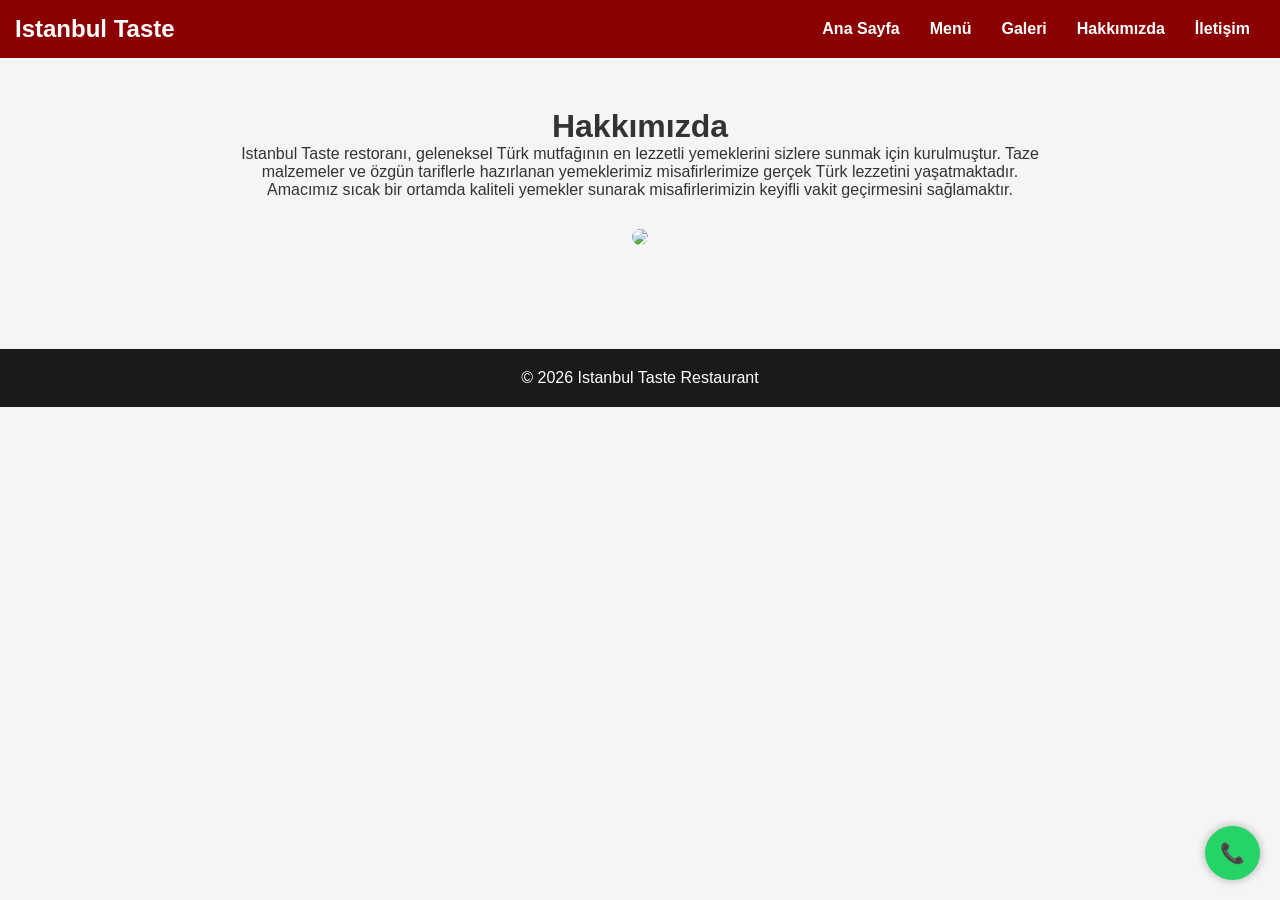
==== about.html @ 934422b2 "Add files via upload" ====
<!DOCTYPE html>
<html lang="tr">
<head>
<meta charset="UTF-8">
<meta name="viewport" content="width=device-width, initial-scale=1.0">
<title>Hakkımızda - Istanbul Taste</title>
<link rel="stylesheet" href="css/style.css">
<style>

body{
font-family:Arial;
margin:0;
background:#f5f5f5;
}

header{
background:#8B0000;
color:white;
padding:15px;
}

nav{
display:flex;
justify-content:space-between;
align-items:center;
}

nav ul{
display:flex;
list-style:none;
}

nav ul li{
margin:0 15px;
}

nav ul li a{
color:white;
text-decoration:none;
font-weight:bold;
}

.container{
max-width:900px;
margin:auto;
padding:50px;
text-align:center;
}

.container img{
width:100%;
border-radius:10px;
margin-top:30px;
}

footer{
background:#1a1a1a;
color:white;
text-align:center;
padding:20px;
margin-top:50px;
}

.whatsapp{
position:fixed;
bottom:20px;
right:20px;
background:#25D366;
color:white;
padding:15px;
border-radius:50%;
text-decoration:none;
font-size:20px;
}

</style>
</head>

<body>

<header>
<nav>

<h2>Istanbul Taste</h2>

<ul>
<li><a href="index.html">Ana Sayfa</a></li>
<li><a href="menu.html">Menü</a></li>
<li><a href="gallery.html">Galeri</a></li> 
<li><a href="about.html">Hakkımızda</a></li>
<li><a href="contact.html">İletişim</a></li>
</ul>

</nav>
</header>

<div class="container">

<h1>Hakkımızda</h1>

<p>
Istanbul Taste restoranı, geleneksel Türk mutfağının
en lezzetli yemeklerini sizlere sunmak için kurulmuştur.
Taze malzemeler ve özgün tariflerle hazırlanan yemeklerimiz
misafirlerimize gerçek Türk lezzetini yaşatmaktadır.
</p>

<p>
Amacımız sıcak bir ortamda kaliteli yemekler sunarak
misafirlerimizin keyifli vakit geçirmesini sağlamaktır.
</p>

<img src="https://images.unsplash.com/photo-1552566626-52f8b828add9">

</div>
<a class="whatsapp" href="https://wa.me/905073410436">📞</a>

<footer>

<p>© 2026 Istanbul Taste Restaurant</p>

</footer>

<script src="js/script.js"></script>
</body>
</html>
---- css/style.css ----
/* Genel Ayarlar */

*{
margin:0;
padding:0;
box-sizing:border-box;
}

body{
font-family:Arial, sans-serif;
background:#f5f5f5;
color:#333;
}

/* Navbar */

header{
background:#8B0000;
color:white;
padding:15px 30px;
}

nav{
display:flex;
justify-content:space-between;
align-items:center;
}

nav h2{
font-size:24px;
}

nav ul{
list-style:none;
display:flex;
}

nav ul li{
margin-left:20px;
}

nav ul li a{
color:white;
text-decoration:none;
font-weight:bold;
transition:0.3s;
}

nav ul li a:hover{
color:#D4AF37;
}

/* Hero */

.hero{
height:80vh;
background:url("https://images.unsplash.com/photo-1600891964599-f61ba0e24092") center/cover;
display:flex;
flex-direction:column;
justify-content:center;
align-items:center;
color:white;
text-align:center;
text-shadow:0 0 10px black;
}

.hero h1{
font-size:50px;
}

.btn{
background:#D4AF37;
color:black;
padding:12px 25px;
border-radius:6px;
text-decoration:none;
margin-top:20px;
display:inline-block;
}

/* Sections */

.section{
padding:60px 20px;
text-align:center;
}

/* Cards */

.grid{
display:flex;
justify-content:center;
gap:30px;
flex-wrap:wrap;
margin-top:30px;
}

.card{
background:white;
width:250px;
padding:20px;
border-radius:10px;
box-shadow:0 0 10px rgba(0,0,0,0.15);
transition:0.3s;
}

.card:hover{
transform:scale(1.05);
}

.card img{
width:100%;
border-radius:10px;
}

.price{
color:#8B0000;
font-weight:bold;
margin-top:10px;
}

/* Gallery */

.gallery{
display:grid;
grid-template-columns:repeat(auto-fit,minmax(250px,1fr));
gap:20px;
margin-top:30px;
}

.gallery img{
width:100%;
border-radius:10px;
}

/* Container */

.container{
max-width:1000px;
margin:auto;
padding:40px 20px;
}

/* Footer */

footer{
background:#1a1a1a;
color:white;
text-align:center;
padding:20px;
margin-top:50px;
}

/* WhatsApp Button */

.whatsapp{
position:fixed;
bottom:20px;
right:20px;
background:#25D366;
color:white;
font-size:22px;
padding:15px;
border-radius:50%;
text-decoration:none;
box-shadow:0 0 10px rgba(0,0,0,0.3);
}

/* Responsive */

@media(max-width:768px){

nav{
flex-direction:column;
}

nav ul{
margin-top:10px;
}

.hero h1{
font-size:36px;
}

}
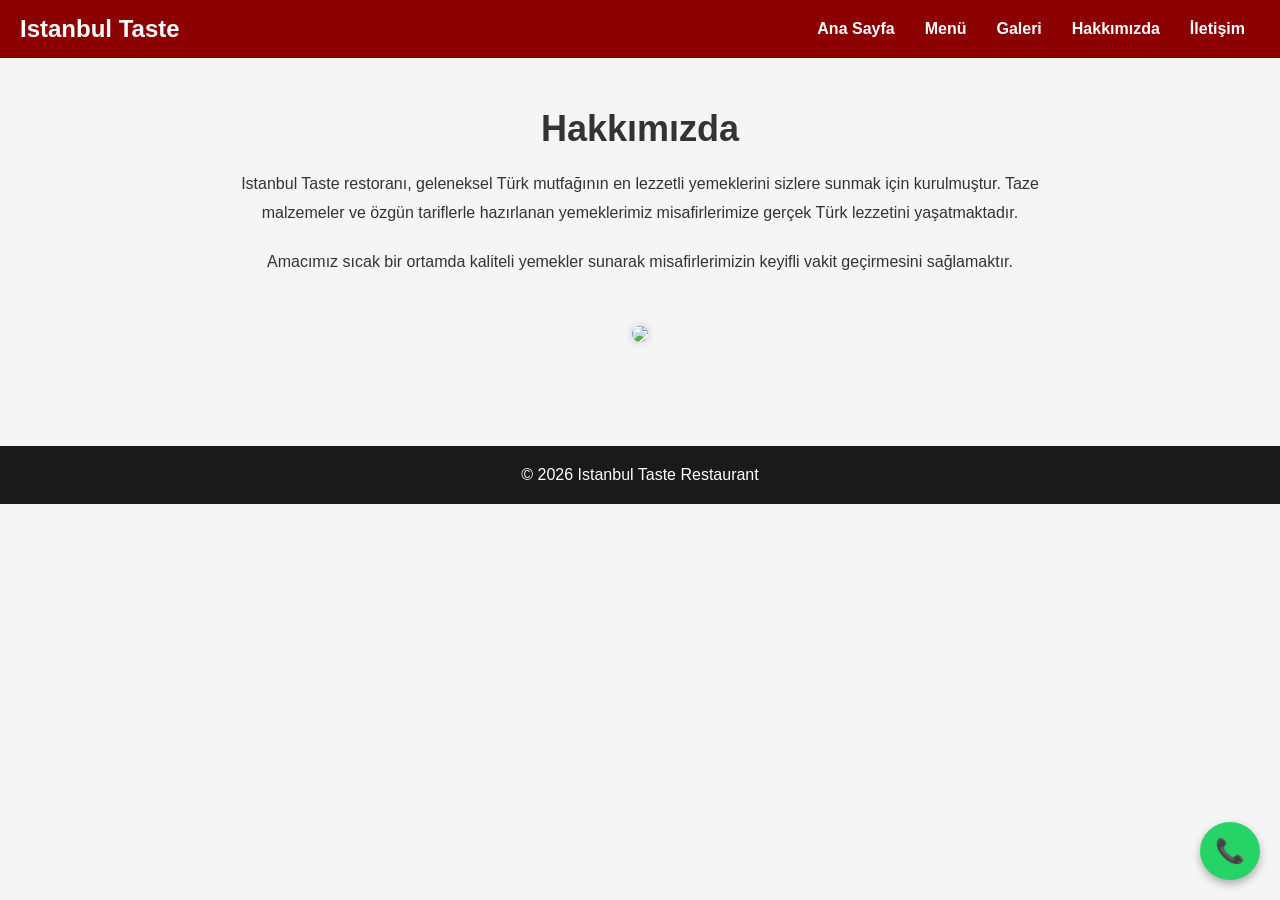
==== commit efac9a2b: "Update about.html" ====
--- a/about.html
+++ b/about.html
@@ -6,73 +6,153 @@
 <title>Hakkımızda - Istanbul Taste</title>
 <link rel="stylesheet" href="css/style.css">
 <style>
-
-body{
-font-family:Arial;
-margin:0;
-background:#f5f5f5;
-}
-
-header{
-background:#8B0000;
-color:white;
-padding:15px;
-}
-
-nav{
-display:flex;
-justify-content:space-between;
-align-items:center;
-}
-
-nav ul{
-display:flex;
-list-style:none;
-}
-
-nav ul li{
-margin:0 15px;
-}
-
-nav ul li a{
-color:white;
-text-decoration:none;
-font-weight:bold;
-}
-
-.container{
-max-width:900px;
-margin:auto;
-padding:50px;
-text-align:center;
-}
-
-.container img{
-width:100%;
-border-radius:10px;
-margin-top:30px;
-}
-
-footer{
-background:#1a1a1a;
-color:white;
-text-align:center;
-padding:20px;
-margin-top:50px;
-}
-
-.whatsapp{
-position:fixed;
-bottom:20px;
-right:20px;
-background:#25D366;
-color:white;
-padding:15px;
-border-radius:50%;
-text-decoration:none;
-font-size:20px;
-}
-
+/* ===========================
+   Genel Ayarlar
+=========================== */
+body {
+    font-family: Arial, sans-serif;
+    margin: 0;
+    background: #f5f5f5;
+}
+
+header {
+    background: #8B0000;
+    color: white;
+    padding: 15px 20px;
+}
+
+nav {
+    display: flex;
+    justify-content: space-between;
+    align-items: center;
+    flex-wrap: wrap;
+}
+
+nav h2 {
+    margin: 0;
+    font-size: 24px;
+}
+
+nav ul {
+    display: flex;
+    list-style: none;
+    margin: 0;
+    padding: 0;
+    flex-wrap: wrap;
+}
+
+nav ul li {
+    margin: 0 15px;
+}
+
+nav ul li a {
+    color: white;
+    text-decoration: none;
+    font-weight: bold;
+    transition: color 0.3s;
+}
+
+nav ul li a:hover {
+    color: #FFD700;
+}
+
+/* ===========================
+   İçerik Alanı
+=========================== */
+.container {
+    max-width: 900px;
+    margin: auto;
+    padding: 50px 20px;
+    text-align: center;
+}
+
+h1 {
+    font-size: 36px;
+    margin-bottom: 20px;
+}
+
+.container p {
+    font-size: 16px;
+    line-height: 1.8;
+    margin-bottom: 20px;
+}
+
+.container img {
+    width: 100%;
+    border-radius: 10px;
+    margin-top: 30px;
+    box-shadow: 0 0 10px rgba(0,0,0,0.2);
+}
+
+/* ===========================
+   Footer
+=========================== */
+footer {
+    background: #1a1a1a;
+    color: white;
+    text-align: center;
+    padding: 20px;
+    margin-top: 50px;
+}
+
+/* ===========================
+   WhatsApp Butonu
+=========================== */
+.whatsapp {
+    position: fixed;
+    bottom: 20px;
+    right: 20px;
+    background: #25D366;
+    color: white;
+    padding: 15px;
+    border-radius: 50%;
+    text-decoration: none;
+    font-size: 24px;
+    display: flex;
+    align-items: center;
+    justify-content: center;
+    box-shadow: 0 4px 8px rgba(0,0,0,0.3);
+    transition: transform 0.3s, box-shadow 0.3s;
+}
+
+.whatsapp:hover {
+    transform: scale(1.1);
+    box-shadow: 0 6px 12px rgba(0,0,0,0.4);
+}
+
+/* ===========================
+   Mobil Uyumluluk
+=========================== */
+@media (max-width: 768px) {
+    nav ul {
+        flex-direction: column;
+        gap: 10px;
+        margin-top: 10px;
+    }
+
+    nav h2 {
+        font-size: 22px;
+        margin-bottom: 10px;
+    }
+
+    h1 {
+        font-size: 28px;
+    }
+
+    .container p {
+        font-size: 14px;
+    }
+}
+
+@media (max-width: 480px) {
+    h1 {
+        font-size: 24px;
+    }
+
+    .container p {
+        font-size: 13px;
+    }
+}
 </style>
 </head>
 
@@ -123,4 +203,5 @@
 
 <script src="js/script.js"></script>
 </body>
-</html>+
+</html>
